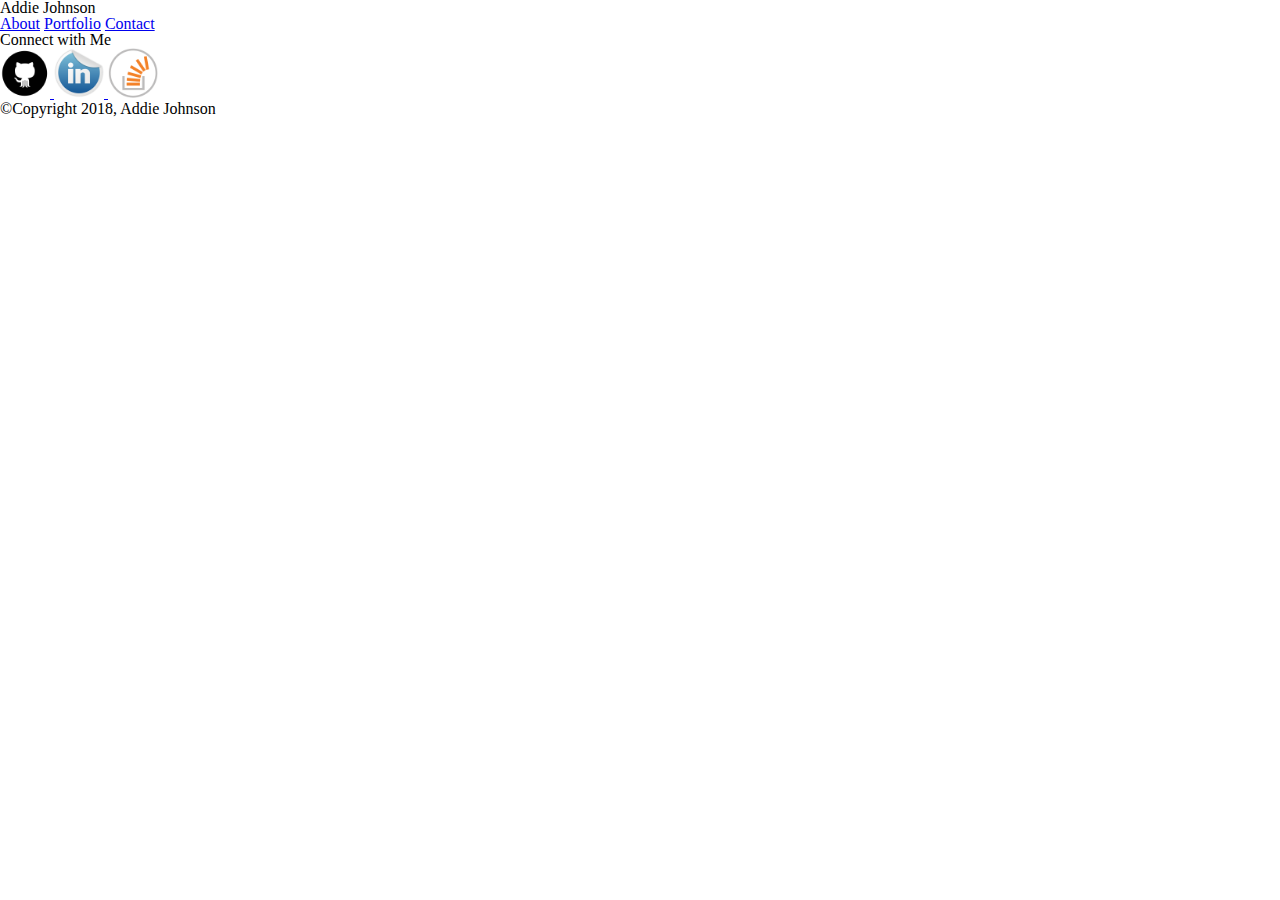
==== contact.html @ 76e2a6a1 "updated html pages" ====
<!DOCTYPE html>
<html>
    <head>
        <title>Addie Johnson Portfolio</title>
        <meta charset="UTF-8"/>
        <link rel="stylesheet" type="text/css" href="assets/css/reset.css">
        <link rel="stylesheet" type="text/css" href="assets/css/style.css">
    </head>
    <body>
        <header>
            <h1>Addie Johnson</h1>
            <nav>
                <a href="index.html">About</a>
                <a href="portfolio.html">Portfolio</a>
                <a href="contact.html">Contact</a>
            </nav>


        </header>
        <section>
            <p></p>
            <div>
                <p>Connect with Me</p>
                <a href="https://github.com/Addie27">
                    <img src="assets/images/if_github_circle_black_107161.png" height="50px" width="50px" alt="github"/>
                </a>
                <a href="https://www.linkedin.com/in/adelinegroblewskijohnson/">
                    <img src="assets/images/if_linkedin_61119.png" height="50px" width="50px" alt="linkedin"/>
                </a>
                <a href="https://stackoverflow.com/users/8565126/addie27">
                    <img src="assets/images/if_stackoverflow_1220302.png" height="50px" width="50px" alt="stackoverflow"/>
                </a>
            </div>

        </section>

        <footer>
                <small>&copy;Copyright 2018, Addie Johnson</small>

        </footer>

       
    </body>

</html>
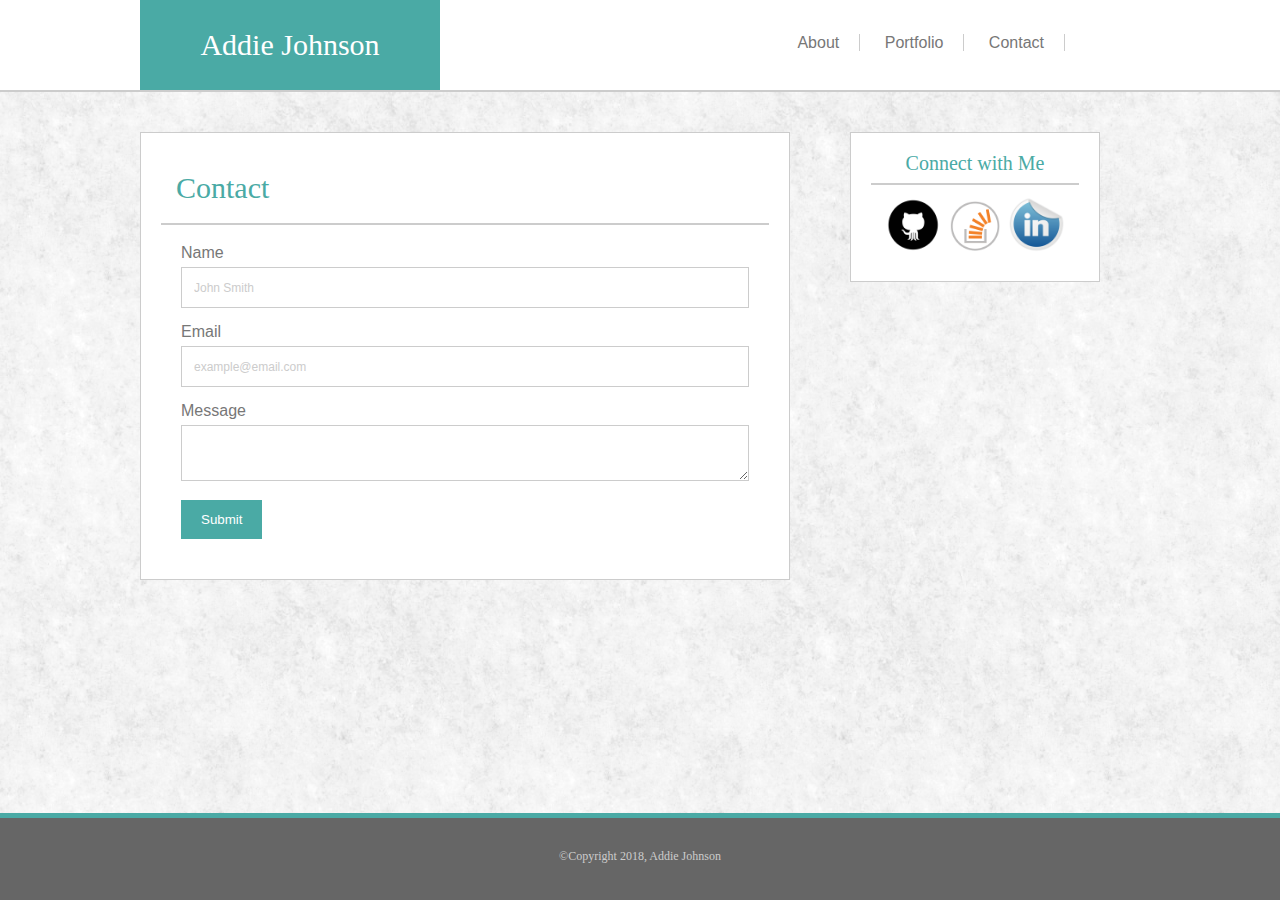
==== commit 4ef801c3: "changed contact form" ====
--- a/contact.html
+++ b/contact.html
@@ -1,40 +1,69 @@
 <!DOCTYPE html>
 <html>
+
     <head>
-        <title>Addie Johnson Portfolio</title>
+        <title>Addie Johnson Contact</title>
         <meta charset="UTF-8"/>
         <link rel="stylesheet" type="text/css" href="assets/css/reset.css">
-        <link rel="stylesheet" type="text/css" href="assets/css/style.css">
+        <link rel="stylesheet" type="text/css" href="assets/css/contact.css">
     </head>
+
     <body>
         <header>
-            <h1>Addie Johnson</h1>
+            <h1 class="myname">Addie Johnson</h1>
             <nav>
-                <a href="index.html">About</a>
-                <a href="portfolio.html">Portfolio</a>
-                <a href="contact.html">Contact</a>
+                <span><a href="index.html" class="nav-bar">About</a></span>
+                <span><a href="portfolio.html" class="nav-bar">Portfolio</a></span>
+                <span><a href="contact.html" class="nav-bar">Contact</a></span>
             </nav>
+        </header>
 
+        <section>
+            <div class="wrapper1">
+                <h2>Contact</h2>
+                <div class="container">
+                
+                    <form>
+                        <label for="name">Name</label>
+                        <input type="text" id="name" name="name" placeholder="John Smith">
+                        
+                        <label for="email">Email</label>
+                        <input type="text" id="email" name="email" placeholder="example@email.com">
+                    
+                        <label for="message">Message</label>
+                        <textarea id="message" name="message"></textarea>
+                            
+                        <input type="submit" value="Submit">
 
-        </header>
-        <section>
-            <p></p>
-            <div>
-                <p>Connect with Me</p>
-                <a href="https://github.com/Addie27">
-                    <img src="assets/images/if_github_circle_black_107161.png" height="50px" width="50px" alt="github"/>
-                </a>
-                <a href="https://www.linkedin.com/in/adelinegroblewskijohnson/">
-                    <img src="assets/images/if_linkedin_61119.png" height="50px" width="50px" alt="linkedin"/>
-                </a>
-                <a href="https://stackoverflow.com/users/8565126/addie27">
-                    <img src="assets/images/if_stackoverflow_1220302.png" height="50px" width="50px" alt="stackoverflow"/>
-                </a>
+                    </form>
+                </div>
+            </div>
+
+            <div class="wrapper2">
+
+                <h3>Connect with Me</h3>
+
+                <div class="sociallinks">
+
+                    <a href="https://github.com/Addie27">
+                        <img src="assets/images/if_github_circle_black_107161.png" alt="github" class="social"/>
+                    </a>
+
+                    <a href="https://stackoverflow.com/users/8565126/addie27">
+                        <img src="assets/images/if_stackoverflow_1220302.png" alt="stackoverflow" class="stack"/>
+                    </a>
+
+                    <a href="https://www.linkedin.com/in/adelinegroblewskijohnson/">
+                        <img src="assets/images/if_linkedin_61119.png" alt="linkedin" class="social"/>
+                    </a>
+                
+                </div>
             </div>
 
         </section>
 
-        <footer>
+        <footer id="footer">
+
                 <small>&copy;Copyright 2018, Addie Johnson</small>
 
         </footer>
--- a/assets/css/contact.css
+++ b/assets/css/contact.css
@@ -0,0 +1,179 @@
+* {
+    box-sizing: border-box; 
+}
+
+body {
+    background: url(../images/fresh_snow.png);
+}
+
+header {
+    font-family: 'Georgia', Times, Times New Roman, serif;
+    background-color: #ffffff; 
+    height: 92px; 
+    border-bottom: 2px solid #cccccc; 
+  }
+
+nav {
+    margin-right: 180px; 
+    text-align: right; 
+    color: #777777; 
+    padding: 35px;  
+    font-family: 'Arial', 'Helvetica Neue', Helvetica, sans-serif;
+    float: right; 
+    max-width: 660px; 
+}
+
+.nav-bar {
+    padding: 20px; 
+    font-size: 16px; 
+    text-decoration: none; 
+}
+
+span {
+    border-right: 1px solid #cccccc;
+    line-height: 16px; 
+}
+
+.nav-bar:link, .nav-bar:visited {
+    color: #777777;
+}
+
+.nav-bar:hover {
+    color: #4aaaa5
+}
+
+.myname {
+    background-color: #4aaaa5; 
+    color: #ffffff; 
+    padding: 30px 30px 30px 30px; 
+    float: left; 
+    width: 300px; 
+    margin-left: 140px;  
+    font-size: 30px; 
+    border-bottom: 2px solid #cccccc; 
+    text-align: center; 
+   
+}
+
+section {
+    max-width: 960px;  
+    margin-left: 140px; 
+    float: left;
+}
+
+/* Contact Form*/
+h2 {
+    font-family: 'Georgia', Times, Times New Roman, serif;
+    font-size: 30px; 
+    padding: 20px 20px 20px 15px; 
+    border-bottom: 2px solid #cccccc;
+    color: #4aaaa5; 
+}
+
+.wrapper1 {
+    font-family: 'Arial', 'Helvetica Neue', Helvetica, sans-serif;
+    color: #777777; 
+    width: 650px;
+    float: left; 
+    border: 1px;
+    border-color: #cccccc;
+    background-color: #ffffff;
+    margin: 40px 20px 40px 0px;
+    border: 1px solid #cccccc;
+    padding: 20px; 
+}
+
+.container {
+    border: 5px;
+    padding: 20px;
+}
+
+input[type=text], textarea {
+    width: 100%; 
+    padding: 12px; 
+    border: 1px solid #cccccc; 
+    box-sizing: border-box; 
+    margin-top: 6px;
+    margin-bottom: 16px; 
+    resize: vertical;
+}
+
+::placeholder {
+    color: #cccccc; 
+    font-size: 12px; 
+}
+
+input[type=submit] {
+    background-color: #4aaaa5;
+    color: #ffffff;
+    padding: 12px 20px;
+    border: none;
+}
+
+input[type=submit]:hover {
+    background-color: #777777;
+}
+
+/* Connect with Me */
+.wrapper2 {
+    width: 250px; 
+    height: 150px; 
+    border: 1px solid #cccccc;
+    background-color: #ffffff; 
+    text-align: center; 
+    margin-top: 40px; 
+    float: left; 
+    margin-left: 40px; 
+    padding: 20px; 
+}
+
+h3 {
+    font-family: 'Georgia', Times, Times New Roman, serif;
+    font-size: 20px;  
+    color: #4aaaa5; 
+    border-bottom: 2px solid #cccccc; 
+    padding: 0px 10px 10px 10px; 
+    text-align: center; 
+}
+
+.sociallinks {
+    margin: 5px; 
+    padding: 5px; 
+    background-color: #ffffff; 
+}
+
+.social {
+    width: 55px;
+    height: 55px;
+    margin: 2px; 
+    
+}
+
+/* I made this separate class for the Stack Overflow icon because it was larger than the other two */
+.stack {
+    width: 50px; 
+    height: 50px; 
+    margin: 3px;
+    border: 0 none; 
+}
+
+a {
+    text-decoration: none; 
+}
+
+
+#footer {
+    font-family: 'Georgia', Times, Times New Roman, serif;
+    position: fixed;
+    left: 0;
+    bottom: 0;
+    width: 100%;
+    height: 87px; 
+    background-color: #666666;
+    color: #cccccc;
+    text-align: center;
+    padding: 32px 20px 20px 20px; 
+    font-size: 12px; 
+    border-top: 5px solid #4aaaa5;
+}
+
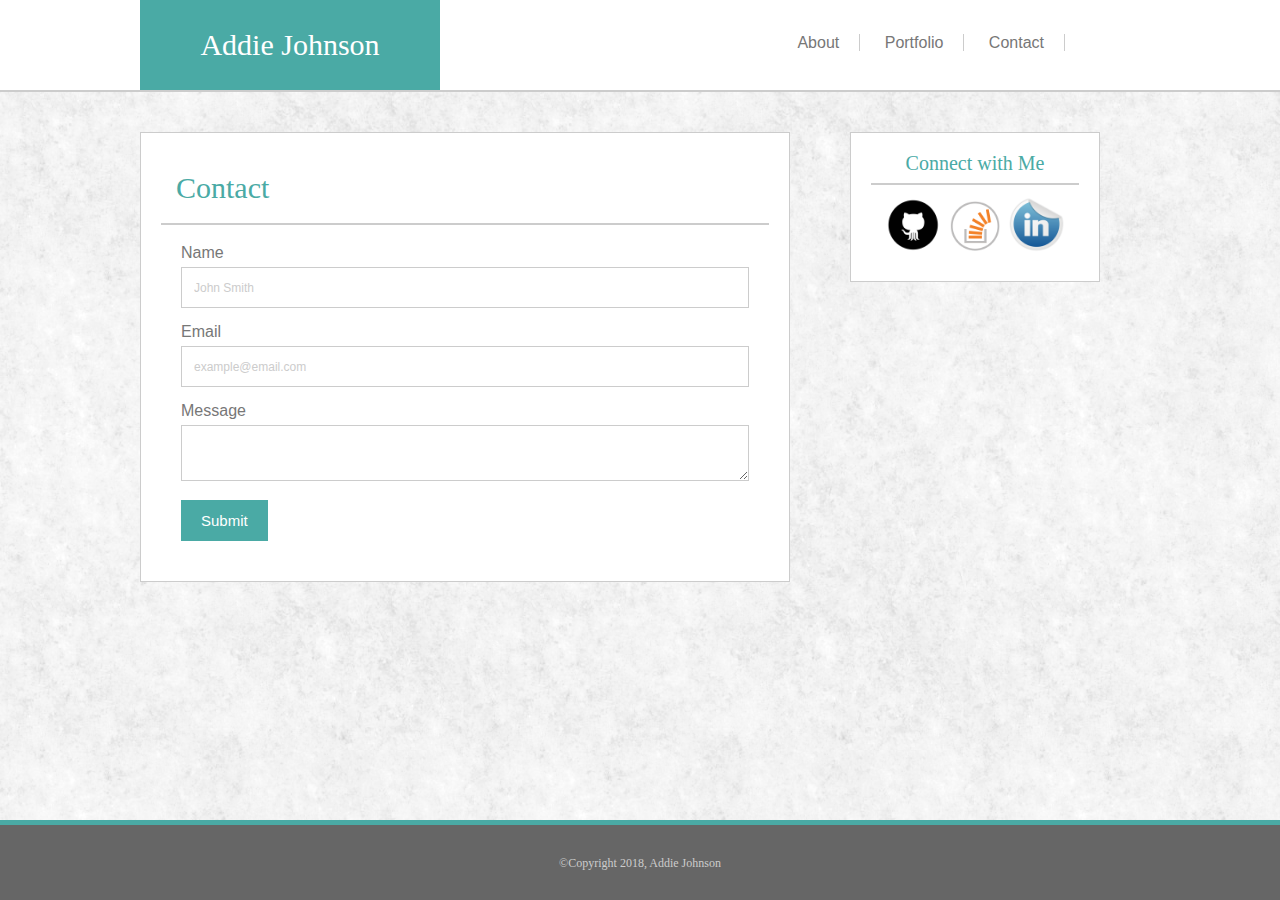
==== commit 396111a9: "minor update to title" ====
--- a/contact.html
+++ b/contact.html
@@ -2,7 +2,7 @@
 <html>
 
     <head>
-        <title>Addie Johnson Contact</title>
+        <title>Addie Johnson Portfolio</title>
         <meta charset="UTF-8"/>
         <link rel="stylesheet" type="text/css" href="assets/css/reset.css">
         <link rel="stylesheet" type="text/css" href="assets/css/contact.css">
--- a/assets/css/contact.css
+++ b/assets/css/contact.css
@@ -57,8 +57,8 @@
 
 section {
     max-width: 960px;  
-    margin-left: 140px; 
-    float: left;
+    margin-left: 140px;  
+    float: left; 
 }
 
 /* Contact Form*/
@@ -108,6 +108,7 @@
     color: #ffffff;
     padding: 12px 20px;
     border: none;
+    font-size: 15px; 
 }
 
 input[type=submit]:hover {
@@ -168,7 +169,7 @@
     left: 0;
     bottom: 0;
     width: 100%;
-    height: 87px; 
+    height: 80px; 
     background-color: #666666;
     color: #cccccc;
     text-align: center;
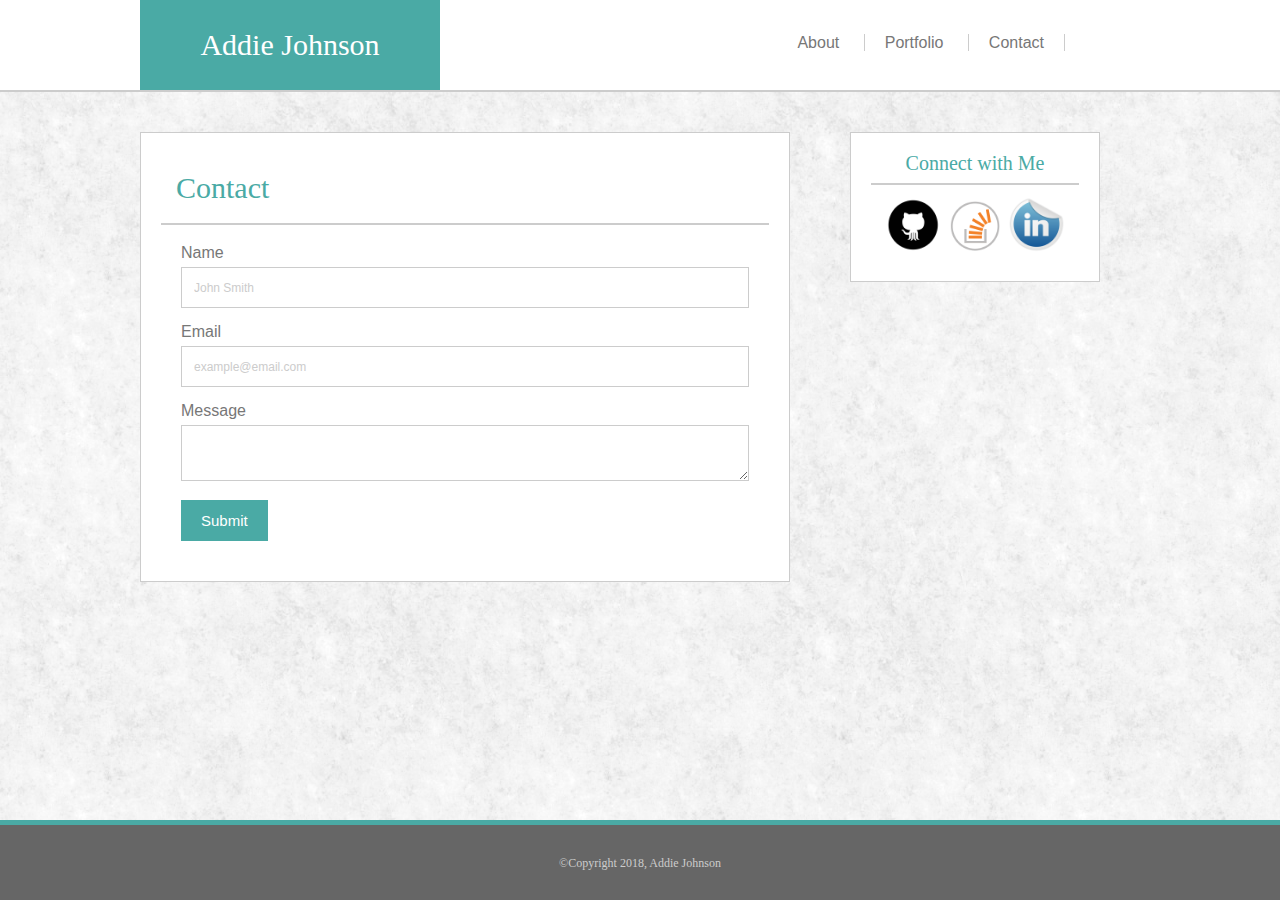
==== commit 588cb579: "formated code" ====
--- a/contact.html
+++ b/contact.html
@@ -1,74 +1,80 @@
 <!DOCTYPE html>
 <html>
 
-    <head>
-        <title>Addie Johnson Portfolio</title>
-        <meta charset="UTF-8"/>
-        <link rel="stylesheet" type="text/css" href="assets/css/reset.css">
-        <link rel="stylesheet" type="text/css" href="assets/css/contact.css">
-    </head>
+<head>
+    <title>Addie Johnson Contact</title>
+    <meta charset="UTF-8" />
+    <link rel="stylesheet" type="text/css" href="assets/css/reset.css">
+    <link rel="stylesheet" type="text/css" href="assets/css/contact.css">
+</head>
 
-    <body>
-        <header>
-            <h1 class="myname">Addie Johnson</h1>
-            <nav>
-                <span><a href="index.html" class="nav-bar">About</a></span>
-                <span><a href="portfolio.html" class="nav-bar">Portfolio</a></span>
-                <span><a href="contact.html" class="nav-bar">Contact</a></span>
-            </nav>
-        </header>
+<body>
+    <header>
+        <h1 class="myname">Addie Johnson</h1>
+        <nav>
+            <span>
+                <a href="index.html" class="nav-bar">About</a>
+            </span>
+            <span>
+                <a href="portfolio.html" class="nav-bar">Portfolio</a>
+            </span>
+            <span>
+                <a href="contact.html" class="nav-bar">Contact</a>
+            </span>
+        </nav>
+    </header>
 
-        <section>
-            <div class="wrapper1">
-                <h2>Contact</h2>
-                <div class="container">
-                
-                    <form>
-                        <label for="name">Name</label>
-                        <input type="text" id="name" name="name" placeholder="John Smith">
-                        
-                        <label for="email">Email</label>
-                        <input type="text" id="email" name="email" placeholder="example@email.com">
-                    
-                        <label for="message">Message</label>
-                        <textarea id="message" name="message"></textarea>
-                            
-                        <input type="submit" value="Submit">
+    <section>
+        <div class="wrapper1">
+            <h2>Contact</h2>
+            <div class="container">
 
-                    </form>
-                </div>
+                <form>
+                    <label for="name">Name</label>
+                    <input type="text" id="name" name="name" placeholder="John Smith">
+
+                    <label for="email">Email</label>
+                    <input type="text" id="email" name="email" placeholder="example@email.com">
+
+                    <label for="message">Message</label>
+                    <textarea id="message" name="message"></textarea>
+
+                    <input type="submit" value="Submit">
+
+                </form>
             </div>
+        </div>
 
-            <div class="wrapper2">
+        <div class="wrapper2">
 
-                <h3>Connect with Me</h3>
+            <h3>Connect with Me</h3>
 
-                <div class="sociallinks">
+            <div class="sociallinks">
 
-                    <a href="https://github.com/Addie27">
-                        <img src="assets/images/if_github_circle_black_107161.png" alt="github" class="social"/>
-                    </a>
+                <a href="https://github.com/Addie27">
+                    <img src="assets/images/if_github_circle_black_107161.png" alt="github" class="social" />
+                </a>
 
-                    <a href="https://stackoverflow.com/users/8565126/addie27">
-                        <img src="assets/images/if_stackoverflow_1220302.png" alt="stackoverflow" class="stack"/>
-                    </a>
+                <a href="https://stackoverflow.com/users/8565126/addie27">
+                    <img src="assets/images/if_stackoverflow_1220302.png" alt="stackoverflow" class="stack" />
+                </a>
 
-                    <a href="https://www.linkedin.com/in/adelinegroblewskijohnson/">
-                        <img src="assets/images/if_linkedin_61119.png" alt="linkedin" class="social"/>
-                    </a>
-                
-                </div>
+                <a href="https://www.linkedin.com/in/adelinegroblewskijohnson/">
+                    <img src="assets/images/if_linkedin_61119.png" alt="linkedin" class="social" />
+                </a>
+
             </div>
+        </div>
 
-        </section>
+    </section>
 
-        <footer id="footer">
+    <footer id="footer">
 
-                <small>&copy;Copyright 2018, Addie Johnson</small>
+        <small>&copy;Copyright 2018, Addie Johnson</small>
 
-        </footer>
+    </footer>
 
-       
-    </body>
+
+</body>
 
 </html>